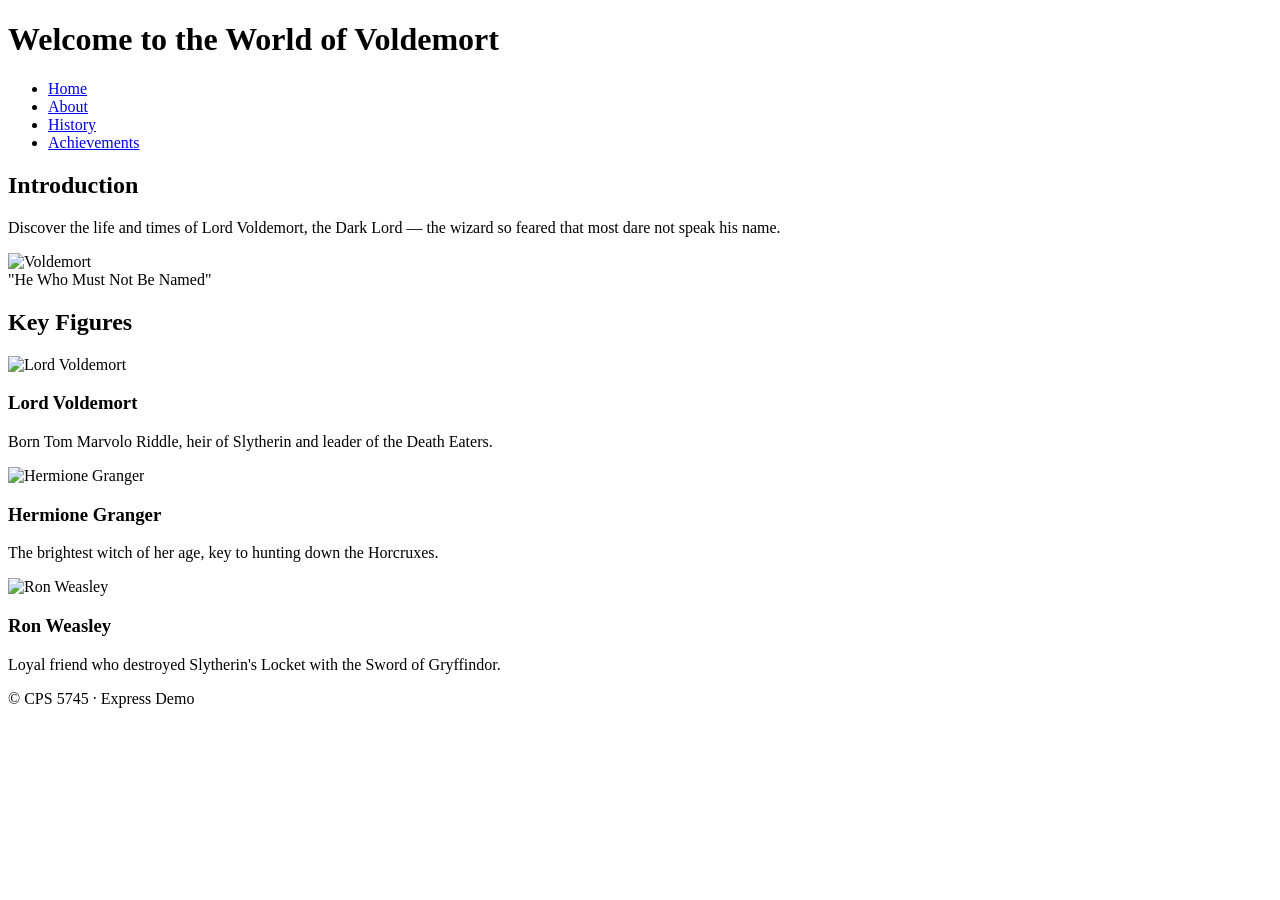
==== express/views/index.html @ 65ef8c82 "Week 8 assignment: Node/Express Voldemort site with styled pages" ====
<!DOCTYPE html>
<html lang="en">
<head>
  <meta charset="UTF-8">
  <meta name="viewport" content="width=device-width, initial-scale=1.0">
  <title>Voldemort - Home</title>
  <link rel="stylesheet" href="/css/styles.css">
</head>
<body>
  <header>
    <h1>Welcome to the World of Voldemort</h1>
    <nav>
      <ul>
        <li><a href="/">Home</a></li>
        <li><a href="/about">About</a></li>
        <li><a href="/history">History</a></li>
        <li><a href="/achievements">Achievements</a></li>
      </ul>
    </nav>
  </header>

  <main>
    <h2>Introduction</h2>
    <p class="lead">Discover the life and times of Lord Voldemort, the Dark Lord — the wizard so feared that most dare not speak his name.</p>

    <div class="hero">
      <img src="/images/lord_voldemort.jpg" alt="Voldemort">
      <div class="caption">"He Who Must Not Be Named"</div>
    </div>

    <h2>Key Figures</h2>
    <div class="cards">
      <div class="card">
        <img src="/images/lord_voldemort.jpg" alt="Lord Voldemort">
        <div class="body">
          <h3>Lord Voldemort</h3>
          <p>Born Tom Marvolo Riddle, heir of Slytherin and leader of the Death Eaters.</p>
        </div>
      </div>
      <div class="card">
        <img src="/images/hermione.jpg" alt="Hermione Granger">
        <div class="body">
          <h3>Hermione Granger</h3>
          <p>The brightest witch of her age, key to hunting down the Horcruxes.</p>
        </div>
      </div>
      <div class="card">
        <img src="/images/ron_wesley.jpg" alt="Ron Weasley">
        <div class="body">
          <h3>Ron Weasley</h3>
          <p>Loyal friend who destroyed Slytherin's Locket with the Sword of Gryffindor.</p>
        </div>
      </div>
    </div>
  </main>

  <footer>&copy; <span id="year"></span> CPS 5745 &middot; Express Demo</footer>

  <script src="/js/scripts.js"></script>
</body>
</html>
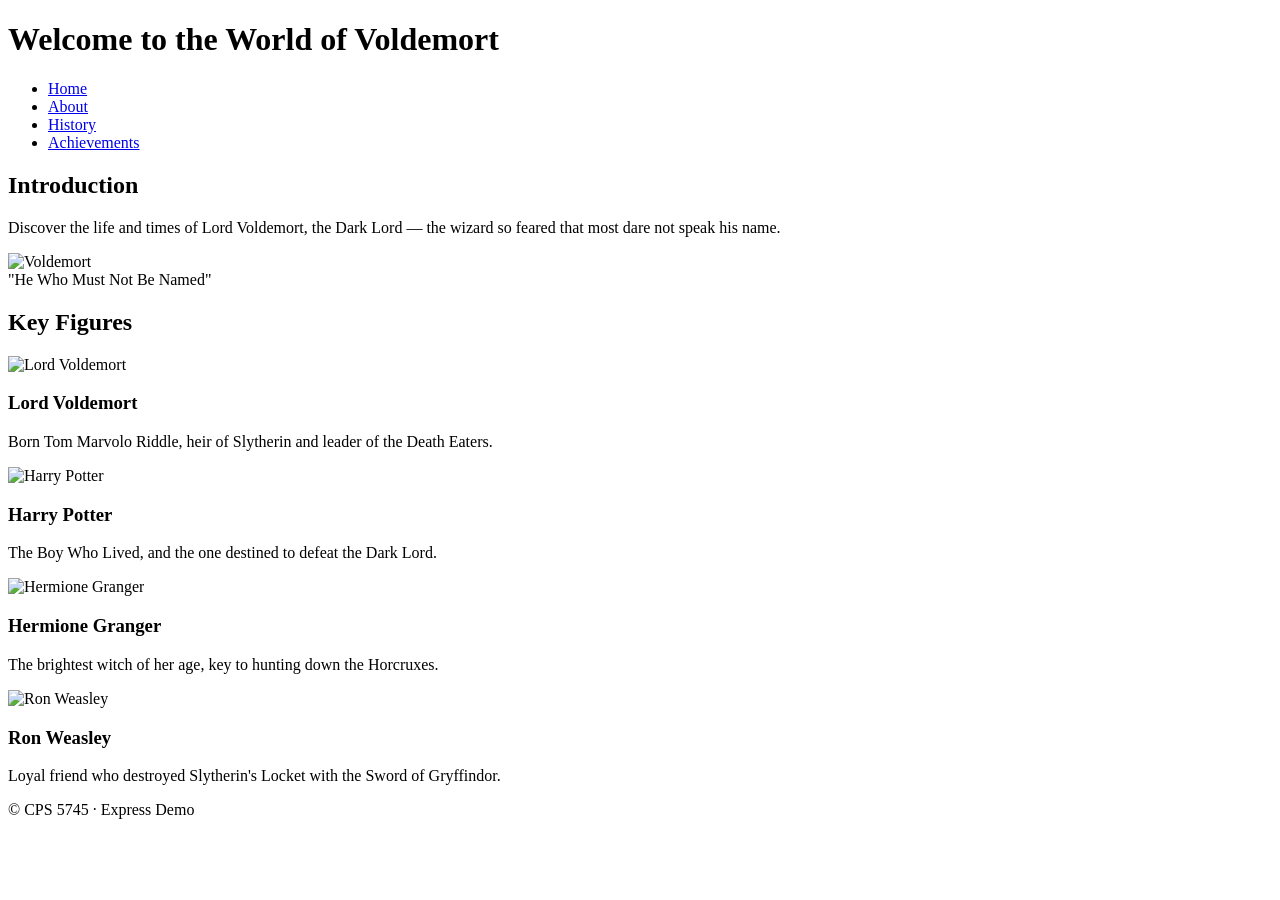
==== commit 421ae938: "Add Harry Potter card, fix image cropping" ====
--- a/express/views/index.html
+++ b/express/views/index.html
@@ -38,6 +38,13 @@
         </div>
       </div>
       <div class="card">
+        <img src="/images/harry_potter.jpg" alt="Harry Potter">
+        <div class="body">
+          <h3>Harry Potter</h3>
+          <p>The Boy Who Lived, and the one destined to defeat the Dark Lord.</p>
+        </div>
+      </div>
+      <div class="card">
         <img src="/images/hermione.jpg" alt="Hermione Granger">
         <div class="body">
           <h3>Hermione Granger</h3>
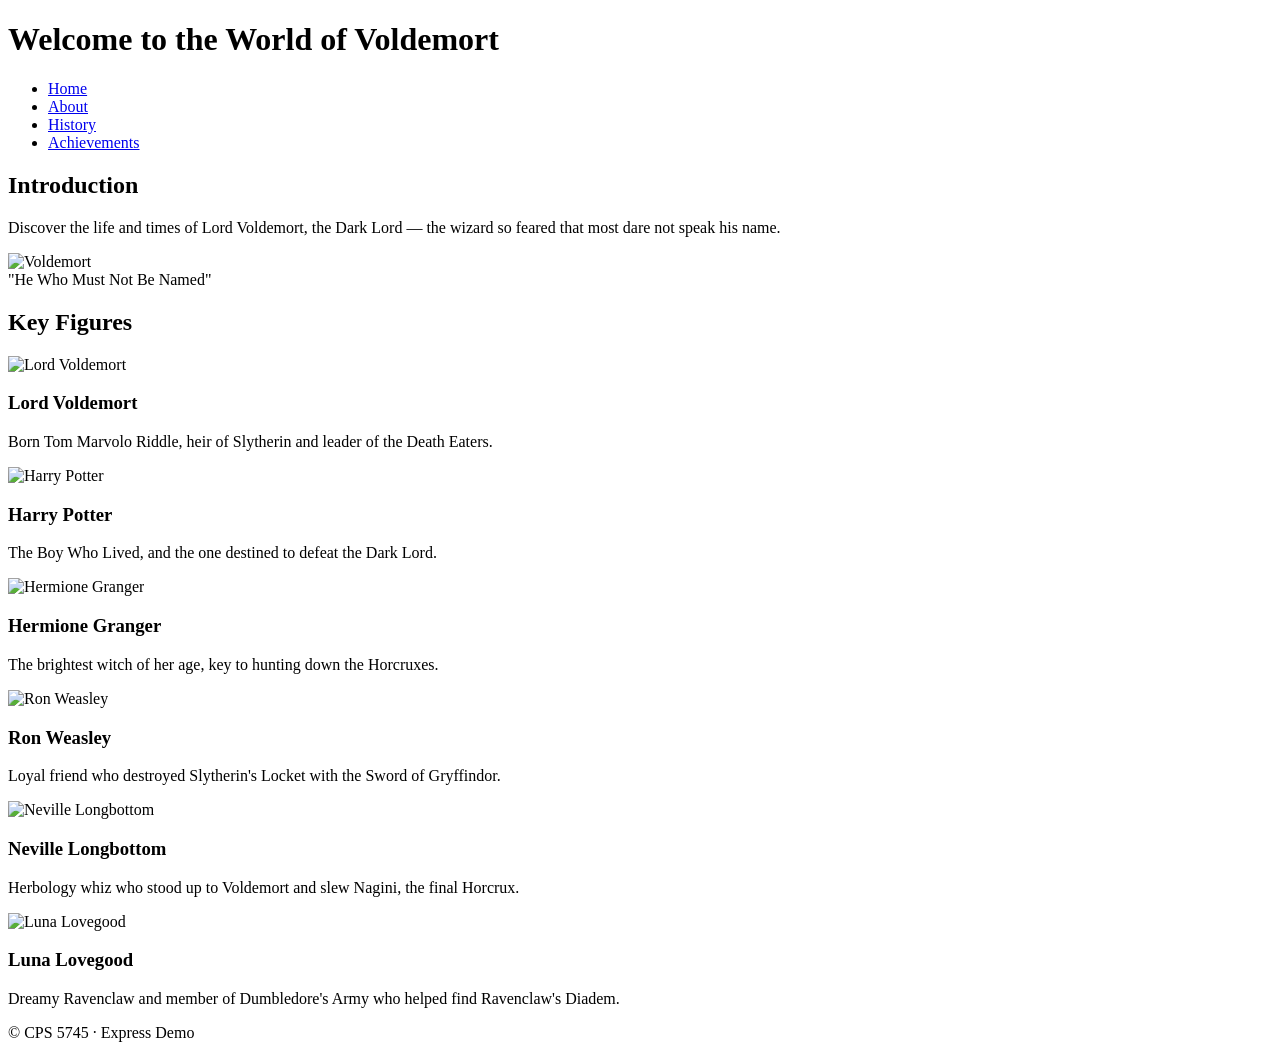
==== commit cca6209b: "Add Neville and Luna cards, 3-column grid" ====
--- a/express/views/index.html
+++ b/express/views/index.html
@@ -58,6 +58,20 @@
           <p>Loyal friend who destroyed Slytherin's Locket with the Sword of Gryffindor.</p>
         </div>
       </div>
+      <div class="card">
+        <img src="/images/neville.jpg" alt="Neville Longbottom">
+        <div class="body">
+          <h3>Neville Longbottom</h3>
+          <p>Herbology whiz who stood up to Voldemort and slew Nagini, the final Horcrux.</p>
+        </div>
+      </div>
+      <div class="card">
+        <img src="/images/luna.jpg" alt="Luna Lovegood">
+        <div class="body">
+          <h3>Luna Lovegood</h3>
+          <p>Dreamy Ravenclaw and member of Dumbledore's Army who helped find Ravenclaw's Diadem.</p>
+        </div>
+      </div>
     </div>
   </main>
 
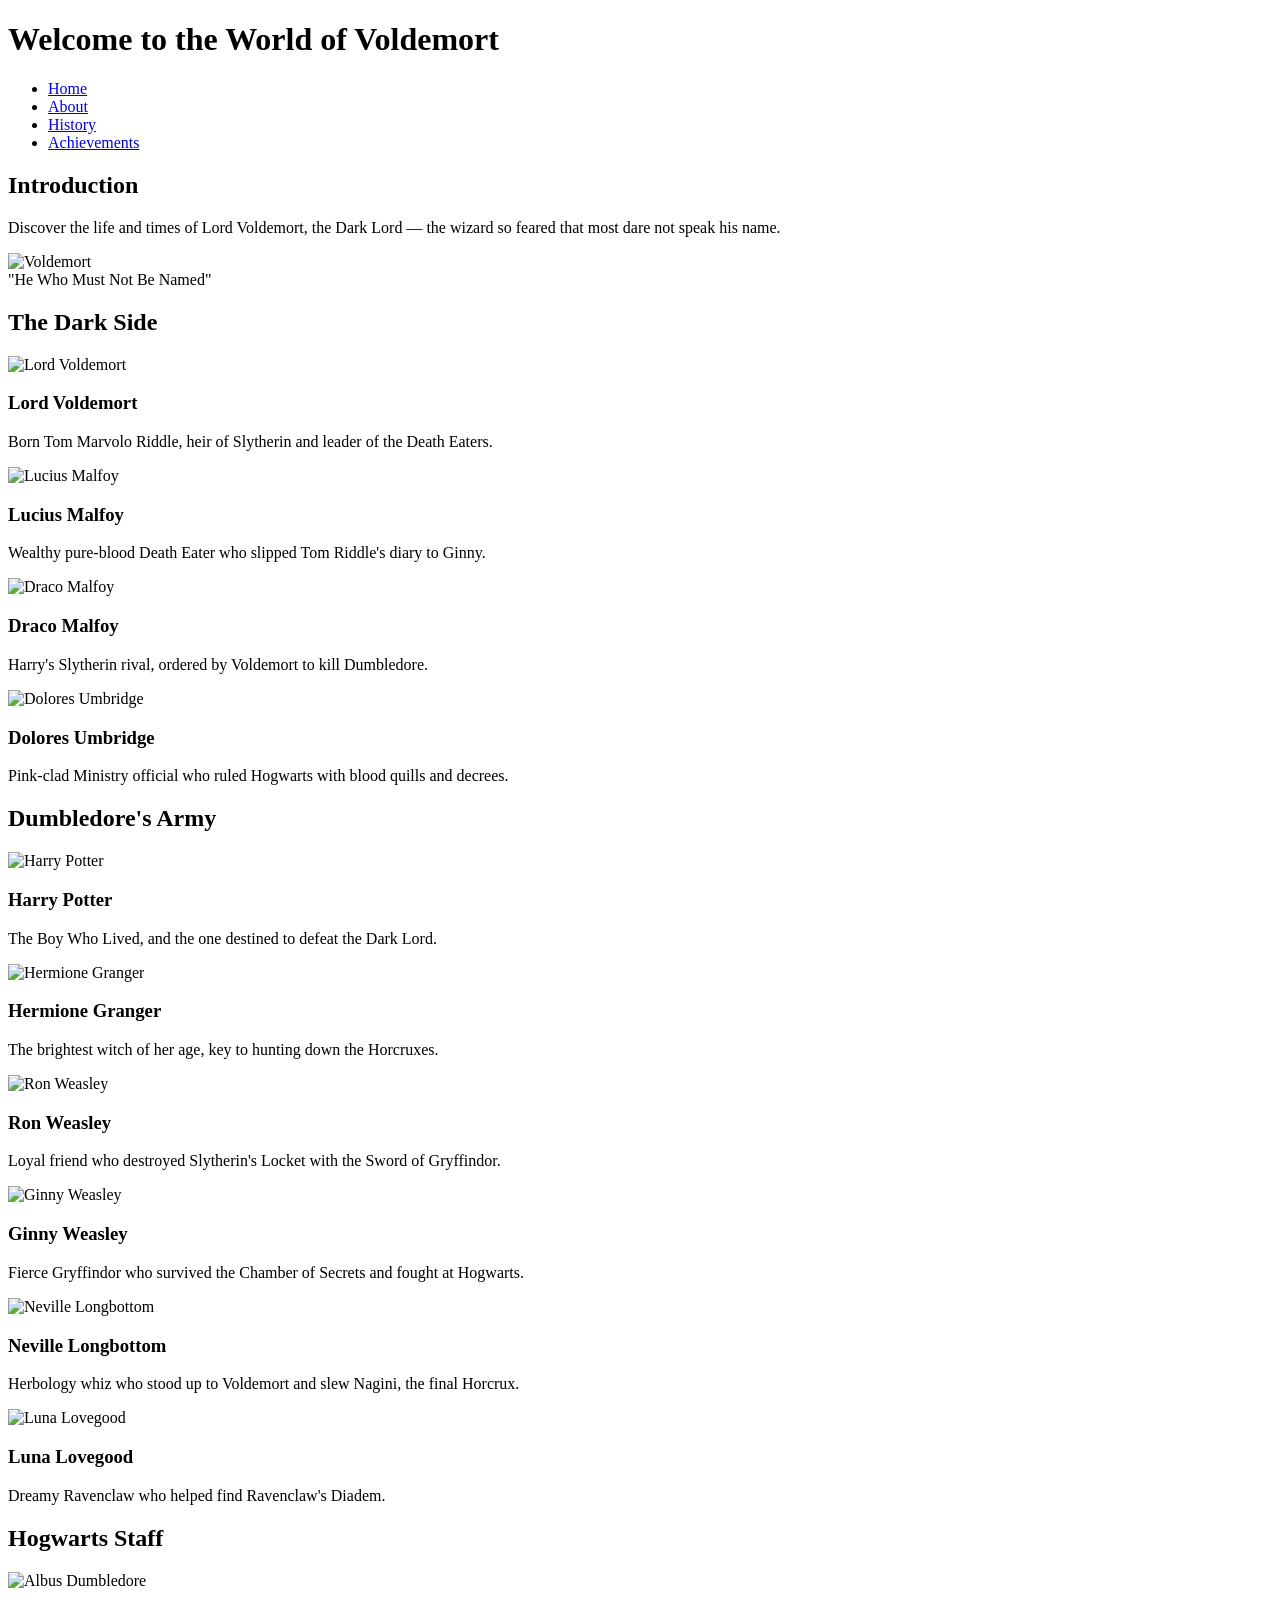
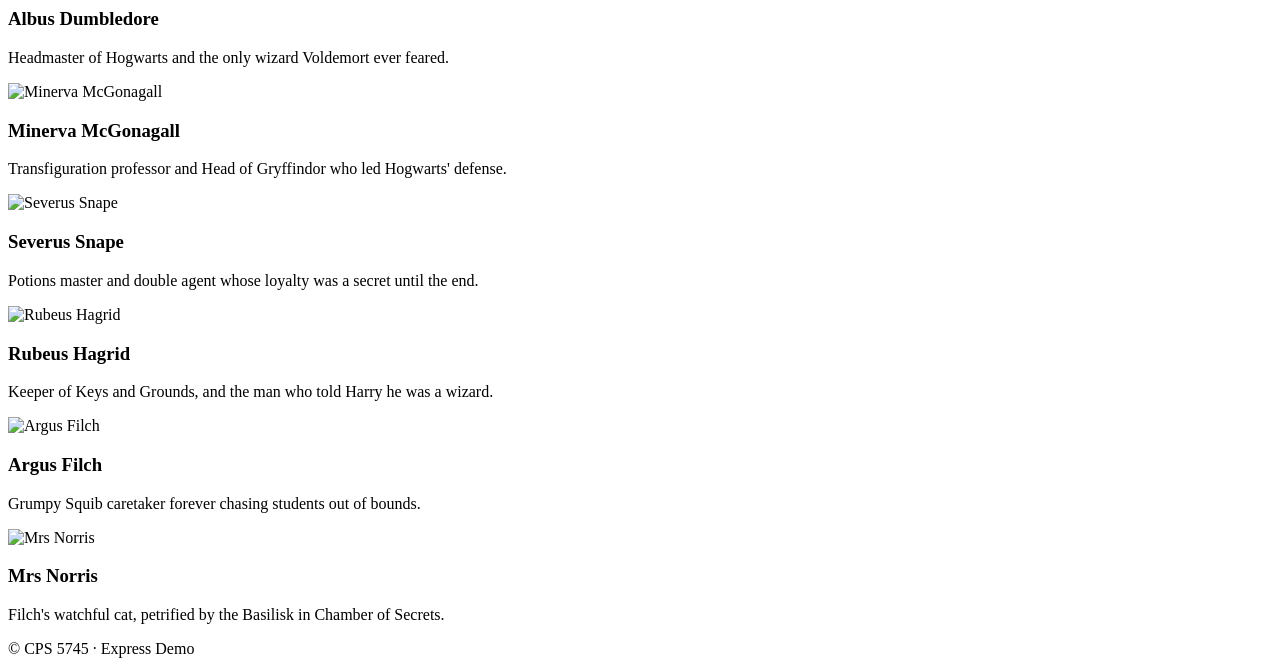
==== commit 7891e2cb: "Add full character roster grouped by Dark Side, Dumbledore's Army, Hogwarts Staff" ====
--- a/express/views/index.html
+++ b/express/views/index.html
@@ -28,15 +28,42 @@
       <div class="caption">"He Who Must Not Be Named"</div>
     </div>
 
-    <h2>Key Figures</h2>
-    <div class="cards">
-      <div class="card">
+    <!-- ===== The Dark Side ===== -->
+    <h2 class="section-title dark">The Dark Side</h2>
+    <div class="cards four">
+      <div class="card dark">
         <img src="/images/lord_voldemort.jpg" alt="Lord Voldemort">
         <div class="body">
           <h3>Lord Voldemort</h3>
           <p>Born Tom Marvolo Riddle, heir of Slytherin and leader of the Death Eaters.</p>
         </div>
       </div>
+      <div class="card dark">
+        <img src="/images/lucius_malfoy.jpg" alt="Lucius Malfoy">
+        <div class="body">
+          <h3>Lucius Malfoy</h3>
+          <p>Wealthy pure-blood Death Eater who slipped Tom Riddle's diary to Ginny.</p>
+        </div>
+      </div>
+      <div class="card dark">
+        <img src="/images/Draco_Mal.jpg" alt="Draco Malfoy">
+        <div class="body">
+          <h3>Draco Malfoy</h3>
+          <p>Harry's Slytherin rival, ordered by Voldemort to kill Dumbledore.</p>
+        </div>
+      </div>
+      <div class="card dark">
+        <img src="/images/dolores%20umbridge.jpg" alt="Dolores Umbridge">
+        <div class="body">
+          <h3>Dolores Umbridge</h3>
+          <p>Pink-clad Ministry official who ruled Hogwarts with blood quills and decrees.</p>
+        </div>
+      </div>
+    </div>
+
+    <!-- ===== Dumbledore's Army ===== -->
+    <h2 class="section-title">Dumbledore's Army</h2>
+    <div class="cards">
       <div class="card">
         <img src="/images/harry_potter.jpg" alt="Harry Potter">
         <div class="body">
@@ -59,6 +86,13 @@
         </div>
       </div>
       <div class="card">
+        <img src="/images/ginny.jpg" alt="Ginny Weasley">
+        <div class="body">
+          <h3>Ginny Weasley</h3>
+          <p>Fierce Gryffindor who survived the Chamber of Secrets and fought at Hogwarts.</p>
+        </div>
+      </div>
+      <div class="card">
         <img src="/images/neville.jpg" alt="Neville Longbottom">
         <div class="body">
           <h3>Neville Longbottom</h3>
@@ -69,7 +103,54 @@
         <img src="/images/luna.jpg" alt="Luna Lovegood">
         <div class="body">
           <h3>Luna Lovegood</h3>
-          <p>Dreamy Ravenclaw and member of Dumbledore's Army who helped find Ravenclaw's Diadem.</p>
+          <p>Dreamy Ravenclaw who helped find Ravenclaw's Diadem.</p>
+        </div>
+      </div>
+    </div>
+
+    <!-- ===== Hogwarts Staff ===== -->
+    <h2 class="section-title">Hogwarts Staff</h2>
+    <div class="cards">
+      <div class="card">
+        <img src="/images/dumbledore.jpg" alt="Albus Dumbledore">
+        <div class="body">
+          <h3>Albus Dumbledore</h3>
+          <p>Headmaster of Hogwarts and the only wizard Voldemort ever feared.</p>
+        </div>
+      </div>
+      <div class="card">
+        <img src="/images/minvera%20mcgonagall.jpg" alt="Minerva McGonagall">
+        <div class="body">
+          <h3>Minerva McGonagall</h3>
+          <p>Transfiguration professor and Head of Gryffindor who led Hogwarts' defense.</p>
+        </div>
+      </div>
+      <div class="card">
+        <img src="/images/Snape.jpg" alt="Severus Snape">
+        <div class="body">
+          <h3>Severus Snape</h3>
+          <p>Potions master and double agent whose loyalty was a secret until the end.</p>
+        </div>
+      </div>
+      <div class="card">
+        <img src="/images/RubeusHagrid.jpg" alt="Rubeus Hagrid">
+        <div class="body">
+          <h3>Rubeus Hagrid</h3>
+          <p>Keeper of Keys and Grounds, and the man who told Harry he was a wizard.</p>
+        </div>
+      </div>
+      <div class="card">
+        <img src="/images/argus%20filch.jpg" alt="Argus Filch">
+        <div class="body">
+          <h3>Argus Filch</h3>
+          <p>Grumpy Squib caretaker forever chasing students out of bounds.</p>
+        </div>
+      </div>
+      <div class="card">
+        <img src="/images/Mrs%20Norris.jpg" alt="Mrs Norris">
+        <div class="body">
+          <h3>Mrs Norris</h3>
+          <p>Filch's watchful cat, petrified by the Basilisk in Chamber of Secrets.</p>
         </div>
       </div>
     </div>
